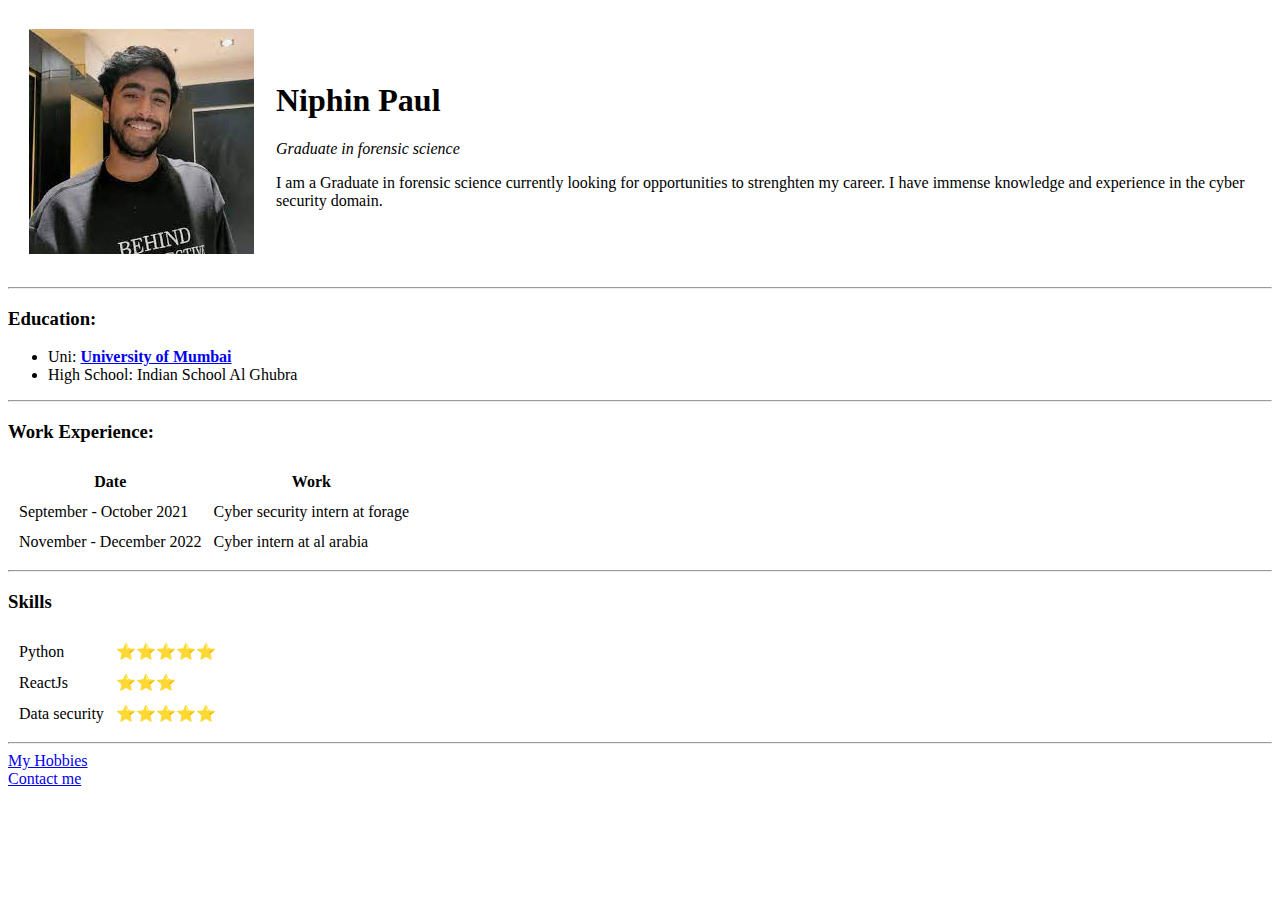
==== index.html @ dbdf4cc4 "Added initial CV files" ====
<!DOCTYPE html>
<html lang="en">
<head>
    <meta charset="UTF-8">
    <meta http-equiv="X-UA-Compatible" content="IE=edge">
    <meta name="viewport" content="width=device-width, initial-scale=1.0">
    <title>Niphin's personal site</title>
</head>
<body>
    <table cellspacing="20">
        <tr>
            <td><img src="download.jpg" alt="Niphin Profile Picture"></td>
            <td> <h1>Niphin Paul</h1>
                <p><em>
                    Graduate in forensic science
                </em></p>
                <p>
                    I am a Graduate in forensic science currently looking for opportunities to strenghten my career. I have immense knowledge and experience 
                    in the cyber security domain. 
                </p>
            </td>
        </tr>
    </table>
    
    <hr>
    <h3>
        Education:
    </h3>
        <ul>
            <li>Uni: <strong><a href="https://mu.ac.in/">University of Mumbai</a></strong></li>
            <li>High School: Indian School Al Ghubra</li>
        </ul>
        <hr>
        <h3>Work Experience:</h3>
        <table cellspacing="10">
            <thead>
                <tr>
                    <th>
                        Date
                    </th>
                    <th>
                        Work
                    </th>
                </tr>
            </thead>
            <tbody>
                <tr>
                    <td>
                        September - October 2021
                    </td>
                    <td>
                        Cyber security intern at forage
                    </td> 
                    </tr>
                    <tr>
                    <td>
                        November - December 2022
                    </td>
                    <td>
                        Cyber intern at al arabia
                    </td>
                    </tr>
            </tbody>
            <tfoot>

            </tfoot>
        </table>
        <hr>
        <h3>Skills</h3>
        <table cellspacing="10">
            <tr>
                <td>Python</td>
                <td>⭐⭐⭐⭐⭐</td>
            </tr>
            <tr>
                <td>ReactJs</td>
                <td>⭐⭐⭐</td>
            </tr>
            <tr>
                <td>Data security</td>
                <td>⭐⭐⭐⭐⭐</td>
            </tr>
        </table>
        <hr>
        <a href="hobbies.html">My Hobbies</a><br>
        <a href="contact.html">Contact me</a>
</body>
</html>
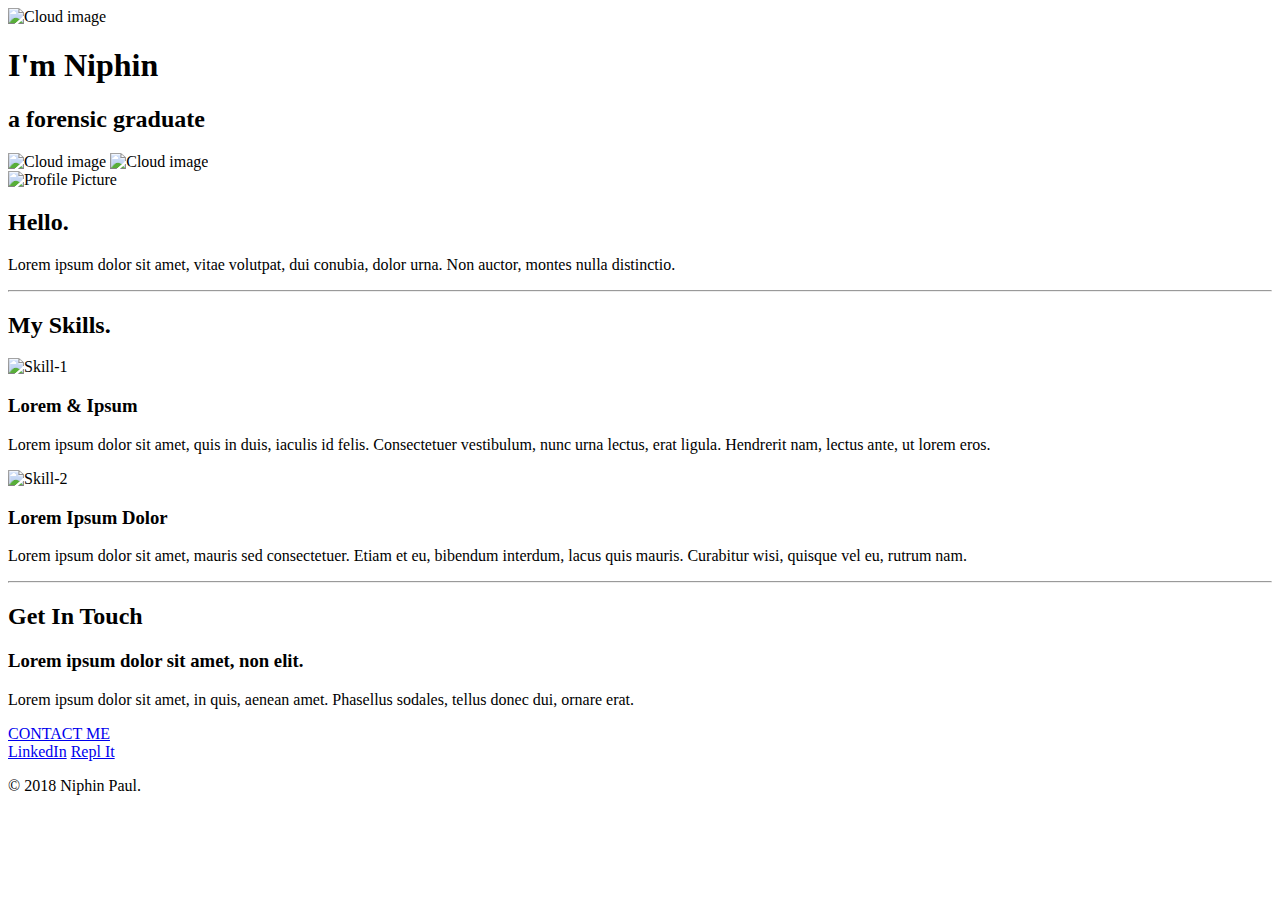
==== commit ca1c49a8: "Add files via upload" ====
--- a/index.html
+++ b/index.html
@@ -2,87 +2,57 @@
 <html lang="en">
 <head>
     <meta charset="UTF-8">
-    <meta http-equiv="X-UA-Compatible" content="IE=edge">
-    <meta name="viewport" content="width=device-width, initial-scale=1.0">
-    <title>Niphin's personal site</title>
+    <title>Niphin Paul</title>
+    <link rel="stylesheet" href="css/styles.css">
+    <link rel="icon" href="favicon.ico?v=2">
+    <link rel="preconnect" href="https://fonts.googleapis.com">
+    <link rel="preconnect" href="https://fonts.gstatic.com" crossorigin>
+    <link href="https://fonts.googleapis.com/css2?family=Merriweather&family=Montserrat&family=Sacramento&display=swap" rel="stylesheet">
 </head>
 <body>
-    <table cellspacing="20">
-        <tr>
-            <td><img src="download.jpg" alt="Niphin Profile Picture"></td>
-            <td> <h1>Niphin Paul</h1>
-                <p><em>
-                    Graduate in forensic science
-                </em></p>
-                <p>
-                    I am a Graduate in forensic science currently looking for opportunities to strenghten my career. I have immense knowledge and experience 
-                    in the cyber security domain. 
-                </p>
-            </td>
-        </tr>
-    </table>
-    
-    <hr>
-    <h3>
-        Education:
-    </h3>
-        <ul>
-            <li>Uni: <strong><a href="https://mu.ac.in/">University of Mumbai</a></strong></li>
-            <li>High School: Indian School Al Ghubra</li>
-        </ul>
+    <div class="top-container">
+        <img class="top-cloud" src="images/CSS - My Site Images/cloud.png" alt="Cloud image">
+        <h1>I'm Niphin</h1>
+        <h2 class="sub">a <span class="pro">forensic</span> graduate</h2>
+        <img class="bottom-cloud" src="images/CSS - My Site Images/cloud.png" alt="Cloud image">
+        <img src="images/CSS - My Site Images/mountain.png" alt="Cloud image">
+    </div>
+
+    <div class="middle-container">
+        <div class="profile">
+          <img src="images/CSS - My Site Images/download.jpg" alt="Profile Picture">
+          <h2>Hello.</h2>
+          <p class="intro">Lorem ipsum dolor sit amet, vitae volutpat, dui conubia, dolor urna. Non auctor, montes nulla distinctio.</p>
+        </div>
         <hr>
-        <h3>Work Experience:</h3>
-        <table cellspacing="10">
-            <thead>
-                <tr>
-                    <th>
-                        Date
-                    </th>
-                    <th>
-                        Work
-                    </th>
-                </tr>
-            </thead>
-            <tbody>
-                <tr>
-                    <td>
-                        September - October 2021
-                    </td>
-                    <td>
-                        Cyber security intern at forage
-                    </td> 
-                    </tr>
-                    <tr>
-                    <td>
-                        November - December 2022
-                    </td>
-                    <td>
-                        Cyber intern at al arabia
-                    </td>
-                    </tr>
-            </tbody>
-            <tfoot>
-
-            </tfoot>
-        </table>
+        <div class="skills">
+          <h2>My Skills.</h2>
+          <div class="skill-row">
+            <img class="comp" src="images/CSS - My Site Images/computer.png" alt="Skill-1">
+            <h3>Lorem & Ipsum</h3>
+            <p class="desc-1">Lorem ipsum dolor sit amet, quis in duis, iaculis id felis. Consectetuer vestibulum, nunc urna lectus, erat ligula. Hendrerit nam, lectus ante, ut lorem eros.</p>
+          </div>
+          <div class="skill-row">
+            <img class="chilli" src="images/CSS - My Site Images/chillies.png" alt="Skill-2">
+            <h3>Lorem Ipsum Dolor</h3>
+            <p class="desc-2">Lorem ipsum dolor sit amet, mauris sed consectetuer. Etiam et eu, bibendum interdum, lacus quis mauris. Curabitur wisi, quisque vel eu, rutrum nam.</p>
+          </div>
+        </div>
         <hr>
-        <h3>Skills</h3>
-        <table cellspacing="10">
-            <tr>
-                <td>Python</td>
-                <td>⭐⭐⭐⭐⭐</td>
-            </tr>
-            <tr>
-                <td>ReactJs</td>
-                <td>⭐⭐⭐</td>
-            </tr>
-            <tr>
-                <td>Data security</td>
-                <td>⭐⭐⭐⭐⭐</td>
-            </tr>
-        </table>
-        <hr>
-        <a href="hobbies.html">My Hobbies</a><br>
-        <a href="contact.html">Contact me</a>
+        <div class="contact-me">
+          <h2>Get In Touch</h2>
+          <h3>Lorem ipsum dolor sit amet, non elit.</h3>
+          <p class="contact-message">Lorem ipsum dolor sit amet, in quis, aenean amet. Phasellus sodales, tellus donec dui, ornare erat.</p>
+          <a class="btn" href="mailto:niphinp20801@gmail.com">CONTACT ME</a>
+        </div>
+      </div>
+      
+      
+      <div class="bottom-container">
+        <a class="footer-link" href="https://www.linkedin.com/in/niphin-paul">LinkedIn</a>
+        <a class="footer-link" href="https://replit.com/@NiphinPaul">Repl It</a>
+        <p class="copywrite">© 2018 Niphin Paul.</p>
+      </div>
+      
 </body>
 </html>